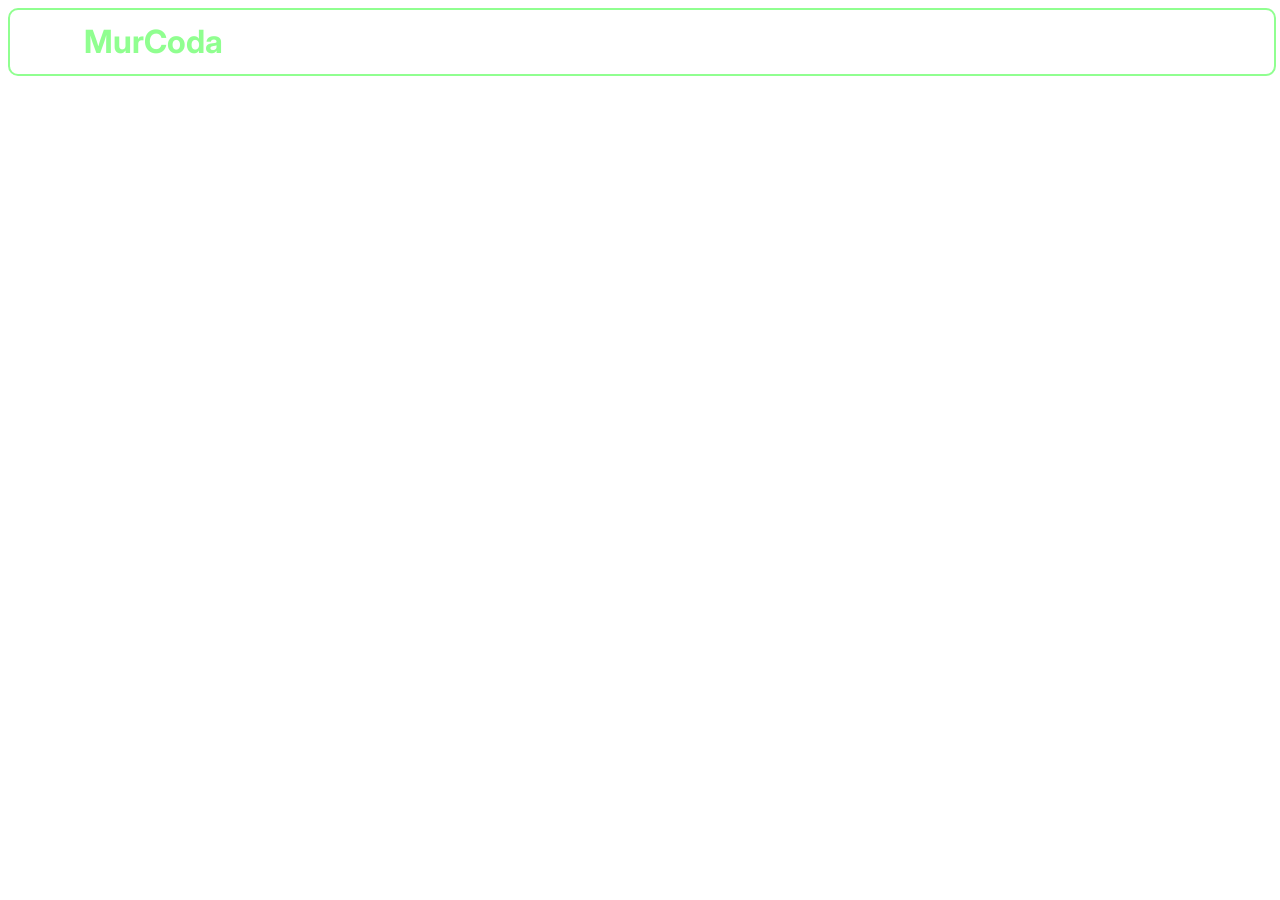
==== index.html @ 1045ea4f "Update index.html" ====
<!DOCTYPE html>
<html>
  <head>
    <meta charset="UTF-8">
    <title>Главная • MurCoda</title>
    <meta name="description" content="Официальный сайт компании ООО «MurCoda»">
    <meta name="keywords" content="MurCoda, ООО MurCoda, услуги, компания, официальный сайт">
    <meta name="author" content="ООО «MurCoda»">
    <meta name="copyright" content="ООО «MurCoda», 2026">
    <link rel="canonical" href="https://murcodaorg.github.io">
    <meta name="google" content="notranslate">
    <meta name="viewport" content="width=device-width, initial-scale=1.0, maximum-scale=1.0, user-scalable=no">
    <meta http-equiv="X-UA-Compatible" content="IE=edge">
    <meta name="format-detection" content="telephone=no">
    <meta name="robots" content="index, follow">
    <meta name="googlebot" content="index, follow, max-snippet:-1, max-image-preview:large, max-video-preview:-1">
    <meta name="bingbot" content="index, follow, max-snippet:-1, max-image-preview:large, max-video-preview:-1">
    <meta name="revisit-after" content="7 days">
    <meta property="og:title" content="Главная • MurCoda">
    <meta property="og:description" content="Официальный сайт компании ООО «MurCoda»">
    <meta property="og:url" content="https://murcodaorg.github.io">
    <meta property="og:type" content="website">
    <meta property="og:locale" content="ru_RU">
    <meta property="og:site_name" content="MurCoda">
    <meta property="og:image" content="https://murcodaorg.github.io/assets/180.svg">
    <meta property="og:image:alt" content="Логотип MurCoda">
    <meta property="og:image:width" content="180">
    <meta property="og:image:height" content="180">
    <meta name="twitter:card" content="summary_large_image">
    <meta name="twitter:title" content="Главная • MurCoda">
    <meta name="twitter:description" content="Официальный сайт компании ООО «MurCoda»">
    <meta name="twitter:site" content="@MurCoda">
    <meta name="twitter:creator" content="@MurCoda">
    <meta name="twitter:image" content="https://murcodaorg.github.io/assets/180.svg">
    <link rel="icon" href="/assets/180.svg">
    <link rel="apple-touch-icon" sizes="180x180" href="/assets/180.svg">
    <link rel="manifest" href="/manifest.webmanifest">
    <meta name="msapplication-TileColor" content="#90ff90">
    <meta name="theme-color" content="#90ff90">
    <link rel="stylesheet" href="https://fonts.googleapis.com/css2?family=Inter:wght@300;400;500;600;700&display=swap">
    <script type="text/javascript">
      (function(m,e,t,r,i,k,a){m[i]=m[i]||function(){(m[i].a=m[i].a||[]).push(arguments)};
      m[i].l=1*new Date();
      for (var j = 0; j < document.scripts.length; j++) {if (document.scripts[j].src === r) { return; }}
      k=e.createElement(t),a=e.getElementsByTagName(t)[0],k.async=1,k.src=r,a.parentNode.insertBefore(k,a)})
      (window, document, "script", "https://mc.yandex.ru/metrika/tag.js", "ym");
      ym(108285557, "init", {
          clickmap:true,
          trackLinks:true,
          accurateTrackBounce:true
      });
    </script>
    <script async src="https://www.googletagmanager.com/gtag/js?id=G-4HC2P0XS45"></script>
    <script>
      window.dataLayer = window.dataLayer || [];
      function gtag(){dataLayer.push(arguments);}
      gtag('js', new Date());
      gtag('config', 'G-4HC2P0XS45');
    </script>
    <script src="/js/main.js"></script>
    <link rel="stylesheet" href="/css/main.css">
    <link
      rel="preload"
      href="/cdn/logo.mp4"
      as="video"
      type="video/mp4"
    >
  </head>
  <body id="nobody">
    <header>
  <a href="/">
    <video id="logo" src="/cdn/logo.mp4" loop autoplay muted></video>
  </a>
  <h1>MurCoda</h1>
    </header>    
  </body>
</html>
---- css/main.css ----
body {
  background-color: white;
  font-family: "Inter";
}

header {
  background-color: white;
  width: 100%;
  height: 64px;
  border: 2px solid #90ff90;
  border-radius: 10px;
  display: flex;
}

header h1 {
  margin-left: 10px;
  margin-top: 12px;
  color: #90ff90;
}

#logo {
  border-radius: 8px 0 0 8px;
  height: 64px;
  width: 64px;
}
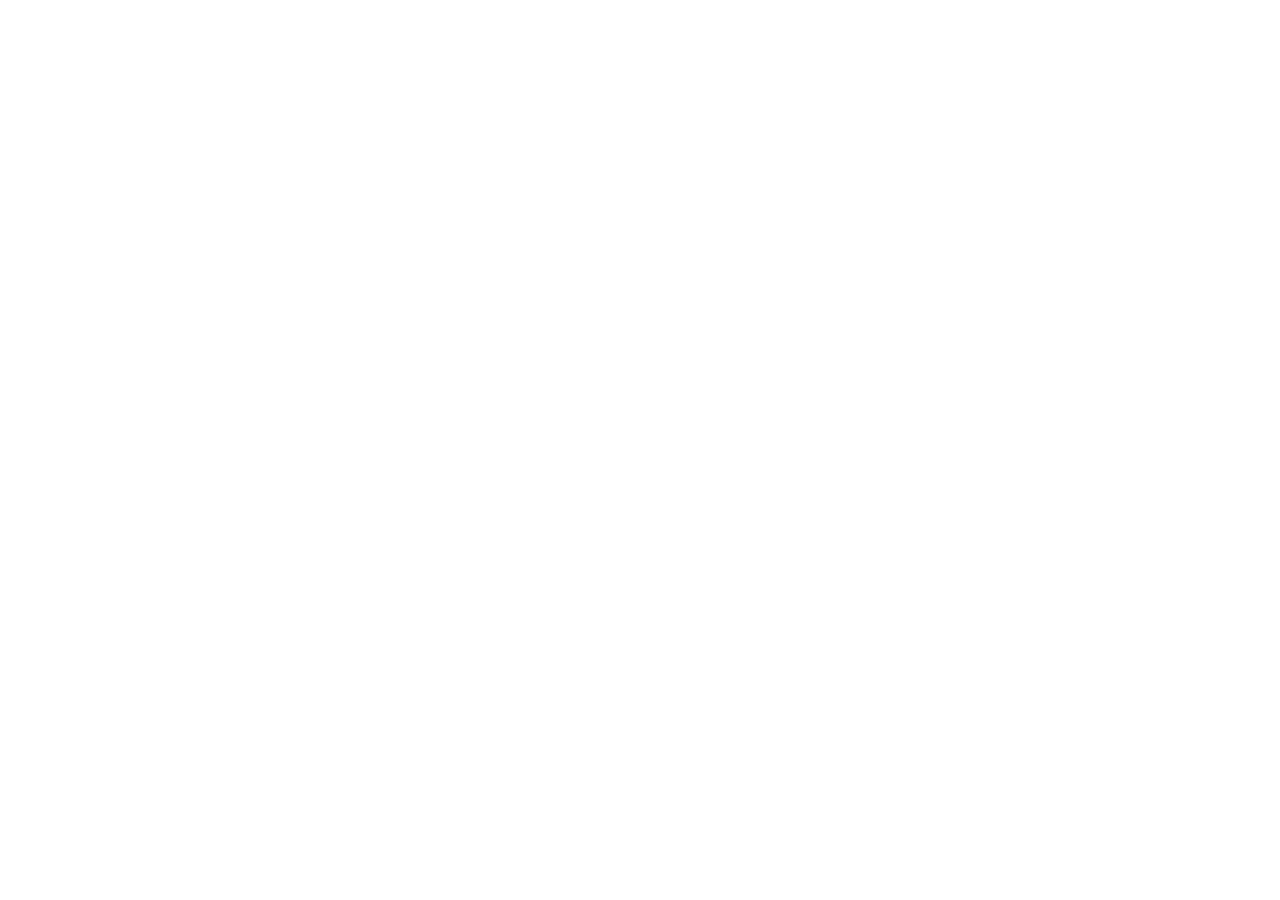
==== commit e0cc1530: "Update index.html" ====
--- a/index.html
+++ b/index.html
@@ -57,21 +57,14 @@
       gtag('js', new Date());
       gtag('config', 'G-4HC2P0XS45');
     </script>
-    <script src="/js/main.js"></script>
-    <link rel="stylesheet" href="/css/main.css">
-    <link
-      rel="preload"
-      href="/cdn/logo.mp4"
-      as="video"
-      type="video/mp4"
-    >
+    <script src="/cdn/js/app.js"></script>
+    <link rel="stylesheet" href="/cdn/css/main.css">
+    <link rel="stylesheet" href="/cdn/css/vars.css">
+    <link rel="stylesheet" href="/cdn/css/font1.css">
+    <link rel="stylesheet" href="/cdn/css/font2.css">
+    <link rel="preload" href="/cdn/fonts/minecraft.ttf">
+    <link rel="preload" href="/cdn/fonts/minecraft.woff2">
+    <link rel="preload" href="/cdn/logo.mp4" type="video/mp4">
   </head>
-  <body id="nobody">
-    <header>
-  <a href="/">
-    <video id="logo" src="/cdn/logo.mp4" loop autoplay muted></video>
-  </a>
-  <h1>MurCoda</h1>
-    </header>    
-  </body>
+  <body id="root"></body>
 </html>
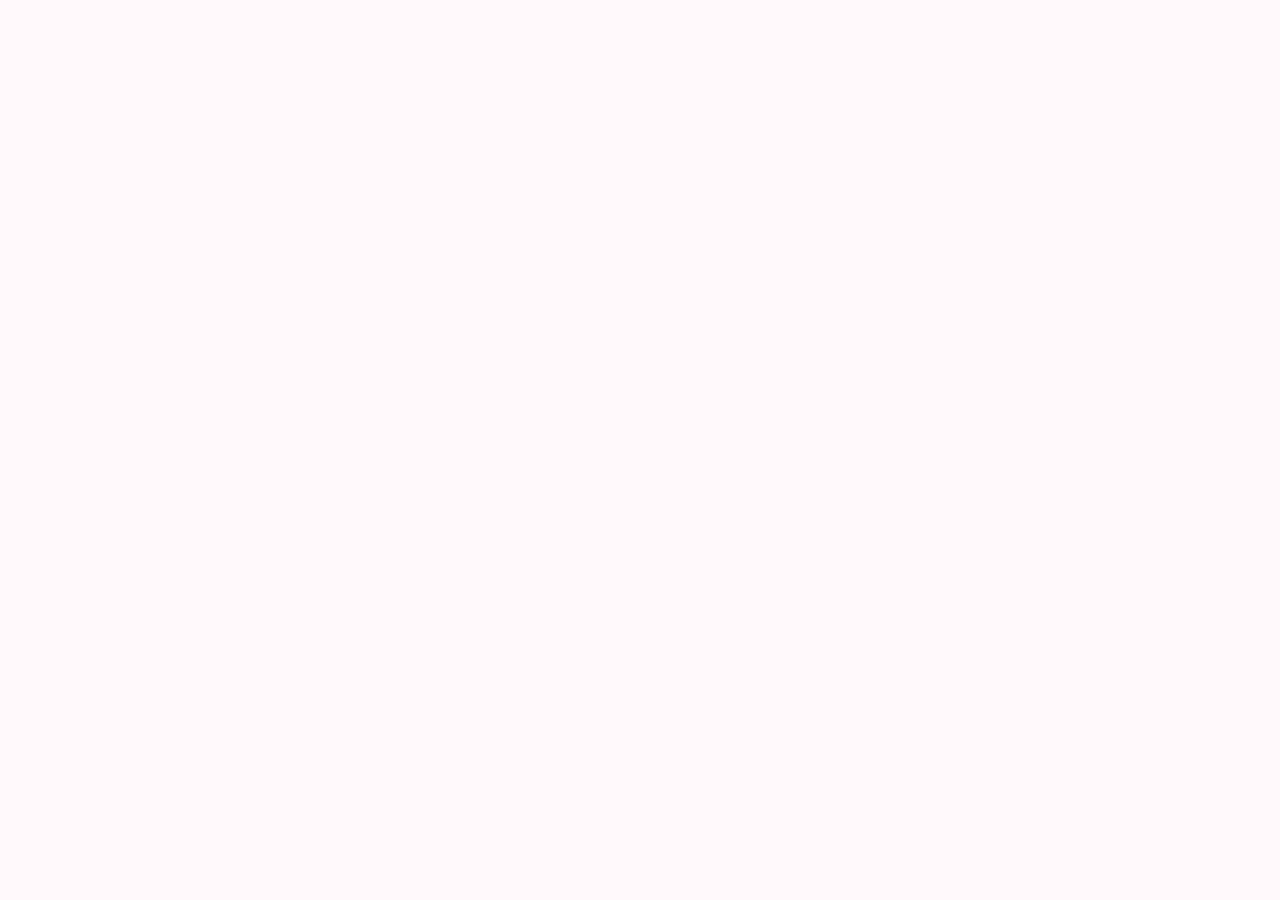
==== commit f8988f9d: "Update index.html" ====
--- a/index.html
+++ b/index.html
@@ -62,8 +62,8 @@
     <link rel="stylesheet" href="/cdn/css/vars.css">
     <link rel="stylesheet" href="/cdn/css/font1.css">
     <link rel="stylesheet" href="/cdn/css/font2.css">
-    <link rel="preload" href="/cdn/fonts/minecraft.ttf">
-    <link rel="preload" href="/cdn/fonts/minecraft.woff2">
+    <link rel="stylesheet" href="/cdn/fonts/minecraft.ttf">
+    <link rel="stylesheet" href="/cdn/fonts/minecraft.woff2">
     <link rel="preload" href="/cdn/logo.mp4" type="video/mp4">
   </head>
   <body id="root"></body>
--- a/cdn/css/main.css
+++ b/cdn/css/main.css
@@ -0,0 +1,51 @@
+@media (prefers-color-scheme: dark) {
+  body {
+    background-color: var(--murcoda-style-black);
+  }
+  header {
+    background-color: var(--murcoda-style-black);
+  }
+}
+
+@media (prefers-color-scheme: light) {
+  body {
+    background-color: var(--murcoda-style-white);
+  }
+  header {
+    background-color: var(--murcoda-style-white);
+  }
+}
+
+body {
+  font-family: 'murcoda one';
+}
+
+header {
+  width: 100%;
+  height: 64px;
+  border: 2px solid var(--murcoda-main);
+  border-radius: 10px;
+  display: flex;
+}
+
+.murcoda-m { color: var(--murcoda-m); }
+.murcoda-u { color: var(--murcoda-u); }
+.murcoda-r { color: var(--murcoda-r); }
+.murcoda-c { color: var(--murcoda-c); }
+.murcoda-o { color: var(--murcoda-o); }
+.murcoda-d { color: var(--murcoda-d); }
+.murcoda-a { color: var(--murcoda-a); }
+
+.logo {
+  border-radius: 8px 0 0 8px;
+  width: 64px;
+  height: 64px;
+}
+
+.murcoda-title {
+  margin-left: 10px;
+  margin-top: 0px;
+  display: flex;
+  align-items: center;
+  gap: 2px;
+}
--- a/cdn/css/vars.css
+++ b/cdn/css/vars.css
@@ -0,0 +1,19 @@
+:root {
+  --murcoda-m: #90ff90;
+  --murcoda-u: #63ff63;
+  --murcoda-r: #3dff3d;
+  --murcoda-c: #c7ffc7;
+  --murcoda-o: #dcfcdc;
+  --murcoda-d: #e8fce8;
+  --murcoda-a: #f0f2f0;
+  --murcoda-main: #90ff90;
+  --murcoda-style-red: #8b0000;
+  --murcoda-style-green: #00fa9a;
+  --murcoda-style-orange: #ffa500;
+  --murcoda-style-gold: #ffd700;
+  --murcoda-style-blue: #4682b4;
+  --murcoda-style-violet: #483d8b;
+  --murcoda-style-white: #fffafa;
+  --murcoda-style-gray: #696969;
+  --murcoda-style-black: #283028;
+}
--- a/cdn/css/font1.css
+++ b/cdn/css/font1.css
@@ -0,0 +1,7 @@
+@font-face {
+  font-family: 'murcoda one';
+  src: url(cdn/fonts/minecraft.ttf) format("truetype");
+  font-weight: 400;
+  font-style: normal;
+  font-display: swap;
+}
--- a/cdn/css/font2.css
+++ b/cdn/css/font2.css
@@ -0,0 +1,7 @@
+@font-face {
+  font-family: 'murcoda two';
+  src: url(/cdn/fonts/minecraft.woffw) format("woff2");
+  font-weight: 400;
+  font-style: normal;
+  font-display: swap;
+}
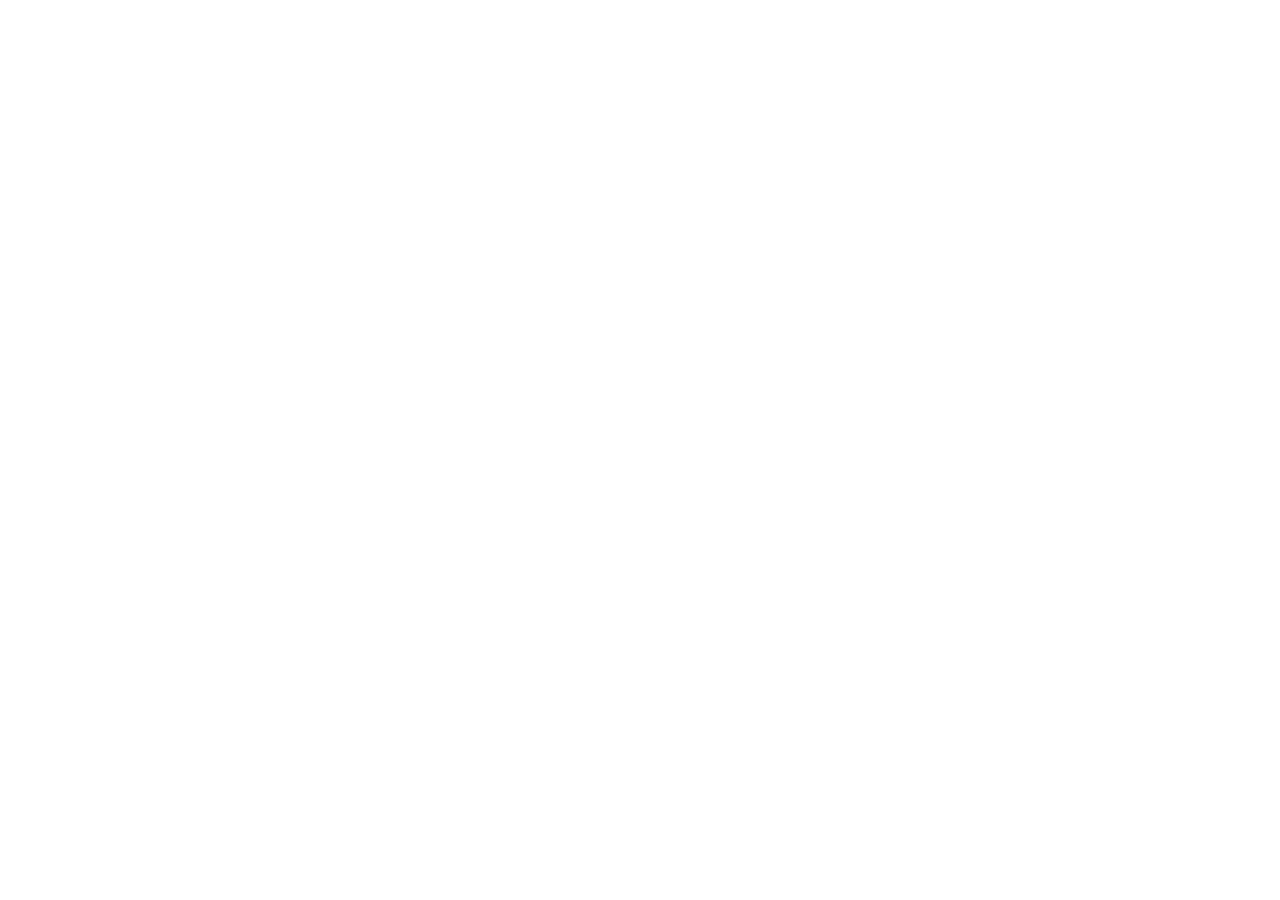
==== commit c51dc5c3: "Update index.html" ====
--- a/index.html
+++ b/index.html
@@ -1,43 +1,193 @@
 <!DOCTYPE html>
-<html>
+<html 
+  lang="ru"
+>
   <head>
-    <meta charset="UTF-8">
-    <title>Главная • MurCoda</title>
-    <meta name="description" content="Официальный сайт компании ООО «MurCoda»">
-    <meta name="keywords" content="MurCoda, ООО MurCoda, услуги, компания, официальный сайт">
-    <meta name="author" content="ООО «MurCoda»">
-    <meta name="copyright" content="ООО «MurCoda», 2026">
-    <link rel="canonical" href="https://murcodaorg.github.io">
-    <meta name="google" content="notranslate">
-    <meta name="viewport" content="width=device-width, initial-scale=1.0, maximum-scale=1.0, user-scalable=no">
-    <meta http-equiv="X-UA-Compatible" content="IE=edge">
-    <meta name="format-detection" content="telephone=no">
-    <meta name="robots" content="index, follow">
-    <meta name="googlebot" content="index, follow, max-snippet:-1, max-image-preview:large, max-video-preview:-1">
-    <meta name="bingbot" content="index, follow, max-snippet:-1, max-image-preview:large, max-video-preview:-1">
-    <meta name="revisit-after" content="7 days">
-    <meta property="og:title" content="Главная • MurCoda">
-    <meta property="og:description" content="Официальный сайт компании ООО «MurCoda»">
-    <meta property="og:url" content="https://murcodaorg.github.io">
-    <meta property="og:type" content="website">
-    <meta property="og:locale" content="ru_RU">
-    <meta property="og:site_name" content="MurCoda">
-    <meta property="og:image" content="https://murcodaorg.github.io/assets/180.svg">
-    <meta property="og:image:alt" content="Логотип MurCoda">
-    <meta property="og:image:width" content="180">
-    <meta property="og:image:height" content="180">
-    <meta name="twitter:card" content="summary_large_image">
-    <meta name="twitter:title" content="Главная • MurCoda">
-    <meta name="twitter:description" content="Официальный сайт компании ООО «MurCoda»">
-    <meta name="twitter:site" content="@MurCoda">
-    <meta name="twitter:creator" content="@MurCoda">
-    <meta name="twitter:image" content="https://murcodaorg.github.io/assets/180.svg">
-    <link rel="icon" href="/assets/180.svg">
-    <link rel="apple-touch-icon" sizes="180x180" href="/assets/180.svg">
-    <link rel="manifest" href="/manifest.webmanifest">
-    <meta name="msapplication-TileColor" content="#90ff90">
-    <meta name="theme-color" content="#90ff90">
-    <link rel="stylesheet" href="https://fonts.googleapis.com/css2?family=Inter:wght@300;400;500;600;700&display=swap">
+    <meta
+      charset="utf-8" 
+    />
+    <link
+      rel="preconnect"
+      href="https://murcodaorg.github.io"
+      crossorigin
+    />
+    <link
+      rel="preload"
+      href="https://murcodaorg.github.io/cdn/fonts/murcoda/italic.ttf"
+      as="font"
+      type="font/truetype"
+      crossorigin="anonymous"
+    />
+    <link
+      rel="preload"
+      href="https://murcodaorg.github.io/cdn/fonts/murcoda/bold.ttf"
+      as="font"
+      type="font/truetype"
+      crossorigin="anonymous"
+    />
+    <link
+      rel="preload"
+      href="https://murcodaorg.github.io/cdn/fonts/murcoda/bolditalic.ttf"
+      as="font"
+      type="font/truetype"
+      crossorigin="anonymous"
+    />
+    <link
+      rel="preload"
+      href="https://murcodaorg.github.io/cdn/fonts/murcoda/normal.ttf"
+      as="font"
+      type="font/truetype"
+      crossorigin="anonymous"
+    />
+    <link
+      rel="preload"
+      href="https://murcodaorg.github.io/cdn/fonts/big/normal.ttf"
+      as="font"
+      type="font/truetype"
+      crossorigin="anonymous"
+    />
+    <link
+      rel="icon"
+      href="https://murcodaorg.github.io/cdn/images/favicon.ico"
+      type="image/x-icon"
+      sizes="32x32"
+    />
+    <link
+      rel="icon"
+      href="https://murcodaorg.github.io/cdn/images/16x16.svg"
+      type="image/svg+xml"
+      sizes="16x16"
+    />
+    <link
+      rel="icon"
+      href="https://murcodaorg.github.io/cdn/images/32x32.svg"
+      type="image/svg+xml"
+      sizes="32x32"
+    />
+    <link
+      rel="apple-touch-icon"
+      href="https://murcodaorg.github.io/cdn/images/180x180.svg"
+      sizes="180x180"
+    />
+    <link
+      rel="preload"
+      href="https://murcodaorg.github.io/cdn/images/normal.svg"
+      as="image"
+      type="image/svg+xml"
+      crossorigin="anonymous"
+    />
+    <meta
+      name="viewport"
+      content="width=device-width,initial-scale=1.0"
+    />
+    <link
+      rel="manifest"
+      href="https://murcodaort.github.io/manifest.json"
+    />
+    <meta
+      name="robots"
+      content="index,follow"
+    />
+    <title>
+      Главная • MurCoda
+    </title>
+    <meta
+      name="title"
+      content="Главная • MurCoda"
+    />
+    <meta
+      name="description"
+      content="Официальный сайт ООО «MurCoda»"
+    />
+    <meta
+      property="og:type"
+      content="website"
+    />
+    <meta
+      property="og:site_name"
+      content="MurCoda"
+    />
+    <meta
+      property="og:title"
+      content="Главная • MurCoda"
+    />
+    <meta
+      property="og:description"
+      content="Официальный сайт ООО «MurCoda»"
+    />
+    <meta
+      property="og:url"
+      content="https://murcodaorg.github.io"
+    />
+    <meta
+      property="og:image"
+      content="https://murcodaorg.github.io/cdn/images/normal.svg"
+    />
+    <meta
+      property="og:image:alt"
+      content="Логотип MurCoda"
+    />
+    <meta
+      property="og:image:type"
+      content="image/svg+xml"
+    />
+    <meta
+      property="og:image:width"
+      content="64"
+    />
+    <meta
+      property="og:image:height"
+      content="64"
+    />
+    <link
+      rel="canonical"
+      href="https://murcodaorg.github.io"
+    />
+    <meta
+      name="theme-color"
+      content=""
+    />
+    <script
+      type="application/ld+json"
+    >
+      {
+        "@context": "https://schema.org",
+        "@type": "WebSite",
+        "publisher": {
+          "@type": "Organization",
+          "name": "ООО «MurCoda»",
+          "url": "https://murcodaorg.github.io",
+          "logo": {
+            "@type": "ImageObject",
+            "url": "https://murcodaorg.github.io/cdn/images/normal.svg"
+          }
+        },
+        "url": "https://murcodaorg.github.io",
+        "image": {
+          "@type": "ImageObject",
+          "url": "null",
+          "width": null,
+          "height": null
+        },
+        "mainEntityOfPage": {
+          "@type": "WebPage",
+          "@id": "https://murcodaorv.github.io"
+        },
+        "description": "Официальный сайт ООО «MurCoda»"
+      }
+    </script>
+    <link
+      rel="stylesheet"
+      href="https://murcodaorg.github.io/cdn/css/fonts.css"
+    />
+    <link
+      rel="stylesheet"
+      href="https://murcodaorg.github.io/cdn/css/main.css"
+    />
+    <script
+      src="https://murcodaorg.github.io/cdn/js/app.js"
+    >
+    </script>
     <script type="text/javascript">
       (function(m,e,t,r,i,k,a){m[i]=m[i]||function(){(m[i].a=m[i].a||[]).push(arguments)};
       m[i].l=1*new Date();
@@ -57,14 +207,9 @@
       gtag('js', new Date());
       gtag('config', 'G-4HC2P0XS45');
     </script>
-    <script src="/cdn/js/app.js"></script>
-    <link rel="stylesheet" href="/cdn/css/main.css">
-    <link rel="stylesheet" href="/cdn/css/vars.css">
-    <link rel="stylesheet" href="/cdn/css/font1.css">
-    <link rel="stylesheet" href="/cdn/css/font2.css">
-    <link rel="stylesheet" href="/cdn/fonts/minecraft.ttf">
-    <link rel="stylesheet" href="/cdn/fonts/minecraft.woff2">
-    <link rel="preload" href="/cdn/logo.mp4" type="video/mp4">
   </head>
-  <body id="root"></body>
+  <body 
+    id="root"
+  >
+  </body>
 </html>
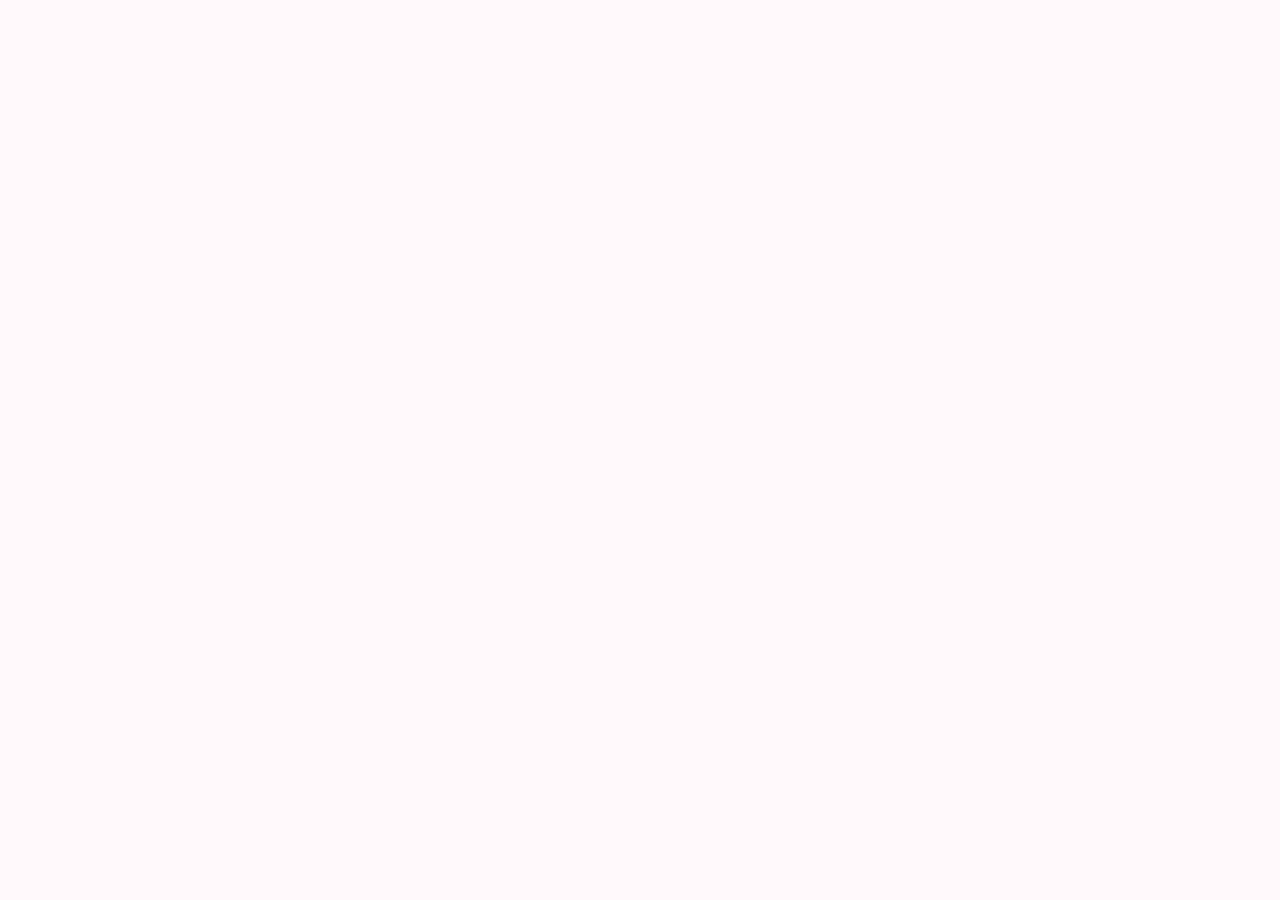
==== commit 6038fbc8: "Update index.html" ====
--- a/index.html
+++ b/index.html
@@ -82,7 +82,7 @@
     />
     <link
       rel="manifest"
-      href="https://murcodaort.github.io/manifest.json"
+      href="https://murcodaorg.github.io/manifest.json"
     />
     <meta
       name="robots"
